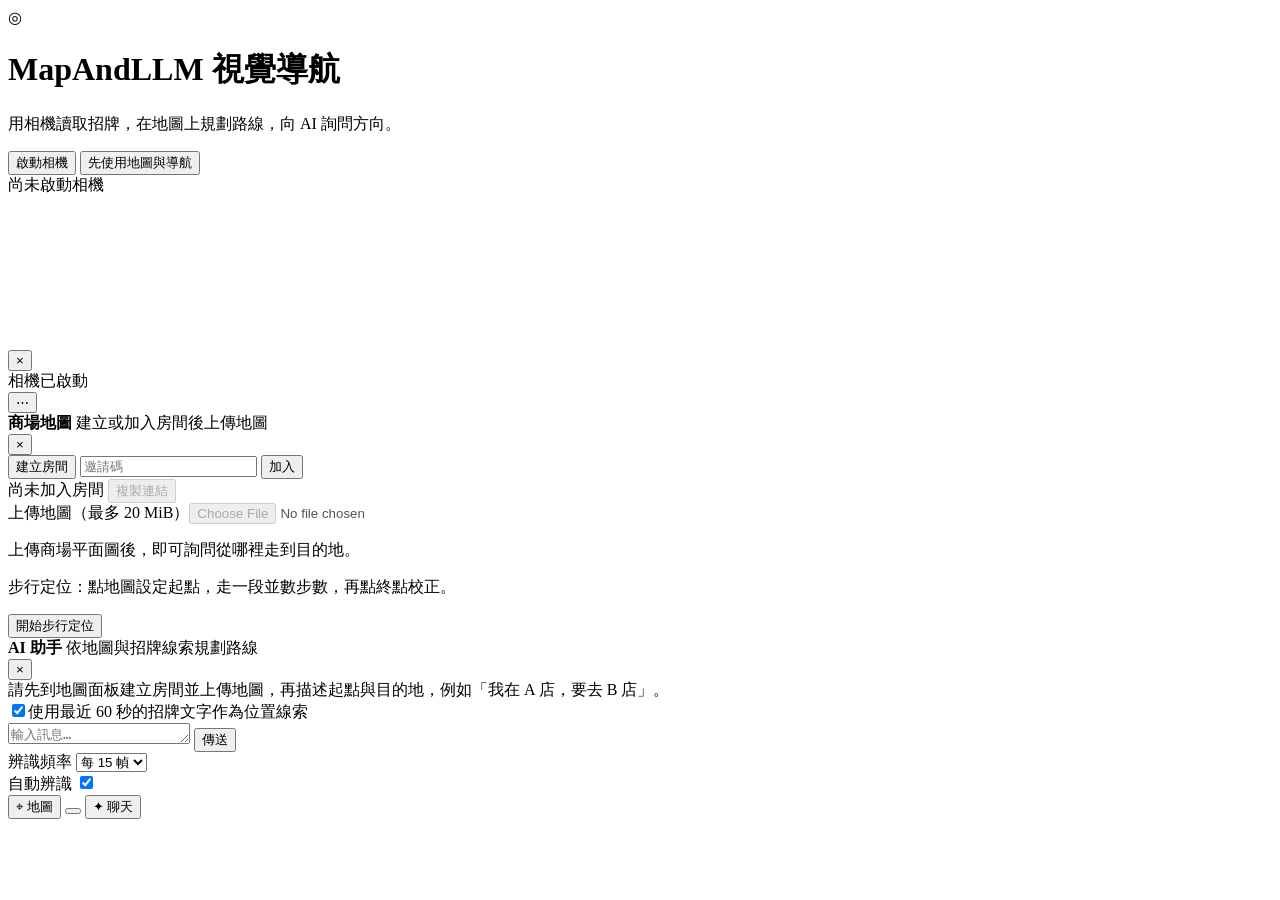
==== app/static/index.html @ c00c3ab4 "Add MapAndLLM Vision v2" ====
<!doctype html>
<html lang="zh-Hant">
<head>
  <meta charset="utf-8">
  <meta name="viewport" content="width=device-width, initial-scale=1, viewport-fit=cover">
  <meta name="apple-mobile-web-app-capable" content="yes">
  <meta name="apple-mobile-web-app-status-bar-style" content="black-translucent">
  <meta name="theme-color" content="#000000">
  <title>MapAndLLM 視覺導航</title>
  <link rel="stylesheet" href="/static/style.css">
</head>
<body>
  <!-- 相機授權前：只顯示簡潔的啟動畫面 -->
  <main id="launchScreen" class="launch-screen">
    <div class="launch-card">
      <div class="launch-mark" aria-hidden="true">◎</div>
      <h1>MapAndLLM 視覺導航</h1>
      <p>用相機讀取招牌，在地圖上規劃路線，向 AI 詢問方向。</p>
      <button id="startButton" class="primary-button" type="button">啟動相機</button>
      <button id="navigationOnlyButton" class="glass-button secondary-button" type="button">先使用地圖與導航</button>
      <div id="launchStatus" class="launch-status" aria-live="polite">尚未啟動相機</div>
    </div>
  </main>

  <!-- 相機授權成功後才顯示 -->
  <main id="cameraApp" class="camera-app" aria-hidden="true">
    <div id="cameraStage" class="camera-stage">
      <video id="cameraVideo" autoplay muted playsinline></video>
      <canvas id="overlayCanvas" aria-hidden="true"></canvas>

      <div class="camera-shade camera-shade-top" aria-hidden="true"></div>
      <div class="camera-shade camera-shade-bottom" aria-hidden="true"></div>

      <!-- 頂部控制 -->
      <div class="top-ui">
        <button id="stopButton" class="glass-button icon-button" type="button" aria-label="停止相機">×</button>

        <div id="statusPill" class="status-pill" aria-live="polite">
          <span id="statusDot" class="status-dot"></span>
          <span id="status">相機已啟動</span>
        </div>

        <button id="settingsButton" class="glass-button icon-button" type="button" aria-label="辨識設定">⋯</button>
      </div>

      <!-- 最近辨識到的文字，保持低干擾 -->
      <div id="recognitionToast" class="recognition-toast" hidden>
        <span id="recognitionText"></span>
      </div>

      <!-- 地圖面板 -->
      <section id="mapPanel" class="floating-panel map-panel" aria-hidden="true">
        <header class="panel-header">
          <div>
            <strong>商場地圖</strong>
            <span id="mapStatus" role="status">建立或加入房間後上傳地圖</span>
          </div>
          <button class="panel-close" type="button" data-close-panel="mapPanel" aria-label="收起地圖">×</button>
        </header>
        <div class="room-controls">
          <div class="room-actions">
            <button id="createRoomButton" class="glass-button" type="button">建立房間</button>
            <input id="inviteCode" aria-label="房間邀請碼" placeholder="邀請碼" maxlength="40">
            <button id="joinRoomButton" class="glass-button" type="button">加入</button>
          </div>
          <div class="room-actions">
            <span id="roomCode">尚未加入房間</span>
            <button id="copyRoomButton" class="glass-button" type="button" disabled>複製連結</button>
          </div>
          <label class="map-upload">上傳地圖（最多 20 MiB）<input id="mapInput" type="file" accept="image/*" disabled></label>
        </div>
        <div class="map-viewport">
          <p id="mapEmpty">上傳商場平面圖後，即可詢問從哪裡走到目的地。</p>
          <div id="map-wrapper" hidden>
            <img id="map-image" alt="上傳的商場地圖">
            <svg id="path-svg" aria-label="導航路線"></svg>
          </div>
        </div>
        <div class="map-footer">
          <p>步行定位：點地圖設定起點，走一段並數步數，再點終點校正。</p>
          <button id="start-tracking-btn" class="glass-button hidden" type="button">開始步行定位</button>
          <span id="heading-display"></span>
        </div>
      </section>

      <!-- 聊天面板 -->
      <section id="chatPanel" class="floating-panel chat-panel" aria-hidden="true">
        <header class="panel-header">
          <div>
            <strong>AI 助手</strong>
            <span>依地圖與招牌線索規劃路線</span>
          </div>
          <button class="panel-close" type="button" data-close-panel="chatPanel" aria-label="收起聊天">×</button>
        </header>

        <div id="chatMessages" class="chat-messages" aria-live="polite">
          <div class="chat-message assistant">
            <div class="chat-bubble">請先到地圖面板建立房間並上傳地圖，再描述起點與目的地，例如「我在 A 店，要去 B 店」。</div>
          </div>
        </div>

        <label class="ocr-context"><input id="useOcrContext" type="checkbox" checked>使用最近 60 秒的招牌文字作為位置線索</label>
        <div class="chat-composer">
          <textarea id="chatInput" rows="1" placeholder="輸入訊息…" aria-label="聊天訊息"></textarea>
          <button id="chatSendButton" class="send-button" type="button">傳送</button>
        </div>
      </section>

      <!-- 設定面板，保留原本每 N 幀辨識的能力 -->
      <section id="settingsPanel" class="settings-panel" aria-hidden="true">
        <div class="settings-row">
          <label for="frameInterval">辨識頻率</label>
          <select id="frameInterval">
            <option value="10">每 10 幀</option>
            <option value="15" selected>每 15 幀</option>
            <option value="30">每 30 幀</option>
            <option value="60">每 60 幀</option>
          </select>
        </div>
        <label class="switch-row" for="autoRecognize">
          <span>自動辨識</span>
          <input id="autoRecognize" type="checkbox" checked>
        </label>
      </section>

      <!-- 底部主要操作 -->
      <nav class="bottom-ui" aria-label="相機工具">
        <button id="mapButton" class="glass-button tool-button" type="button" aria-expanded="false" aria-controls="mapPanel">
          <span class="tool-icon" aria-hidden="true">⌖</span>
          <span>地圖</span>
        </button>

        <button id="captureButton" class="capture-button" type="button" aria-label="立即辨識">
          <span></span>
        </button>

        <button id="chatButton" class="glass-button tool-button" type="button" aria-expanded="false" aria-controls="chatPanel">
          <span class="tool-icon" aria-hidden="true">✦</span>
          <span>聊天</span>
        </button>
      </nav>
    </div>

    <!-- 用來擷取相機 frame，不顯示 -->
    <canvas id="captureCanvas" hidden></canvas>
  </main>

  <script src="/static/app.js"></script>
  <script src="/static/navigation.js"></script>
  <script src="/static/pdr_engine.js"></script>
</body>
</html>
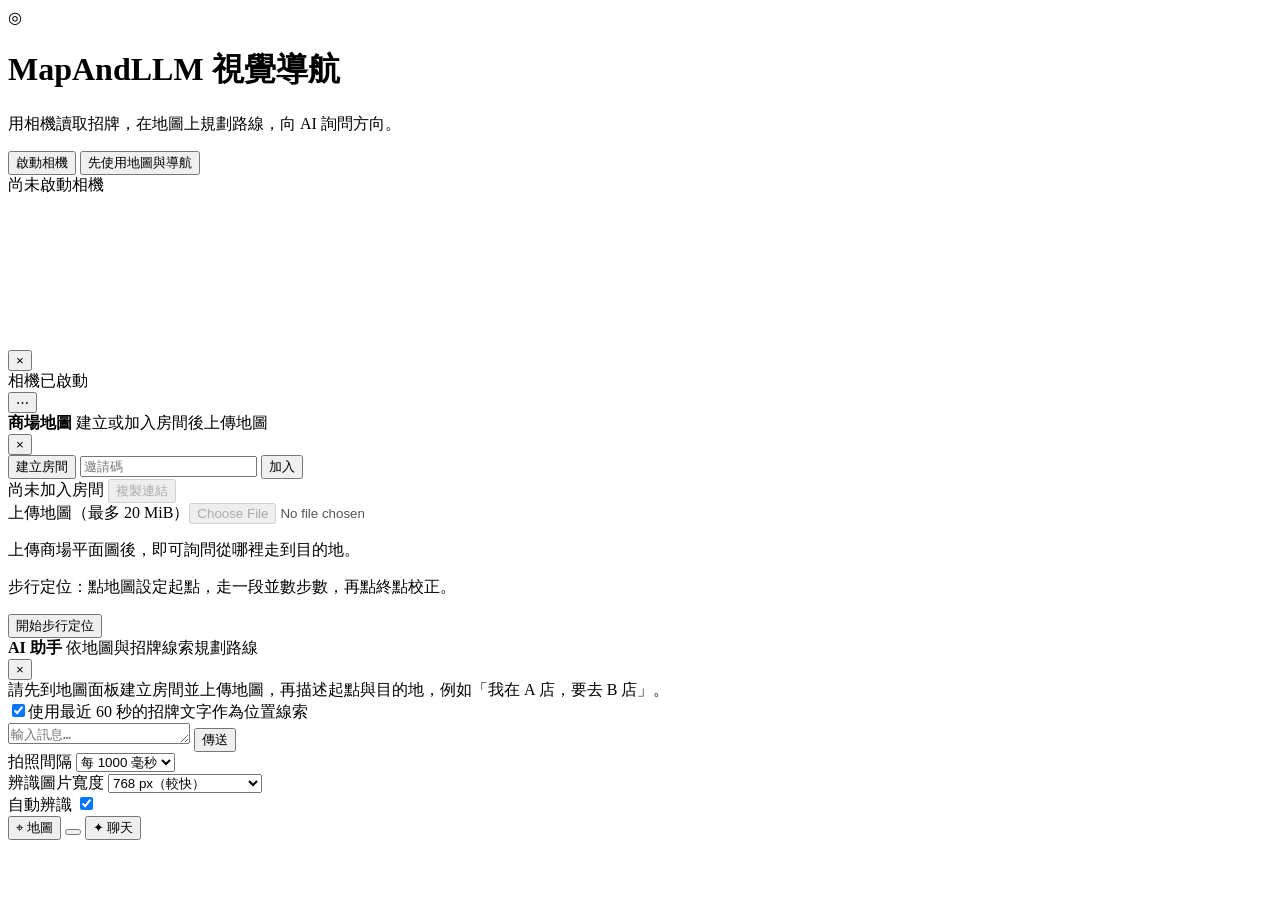
==== commit b81e06a2: "模型預熱、相機位置推定" ====
--- a/app/static/index.html
+++ b/app/static/index.html
@@ -106,15 +106,22 @@
         </div>
       </section>
 
-      <!-- 設定面板，保留原本每 N 幀辨識的能力 -->
+      <!-- 設定面板：以時間間隔控制自動辨識 -->
       <section id="settingsPanel" class="settings-panel" aria-hidden="true">
         <div class="settings-row">
-          <label for="frameInterval">辨識頻率</label>
+          <label for="frameInterval">拍照間隔</label>
           <select id="frameInterval">
-            <option value="10">每 10 幀</option>
-            <option value="15" selected>每 15 幀</option>
-            <option value="30">每 30 幀</option>
-            <option value="60">每 60 幀</option>
+            <option value="500">每 500 毫秒</option>
+            <option value="1000" selected>每 1000 毫秒</option>
+            <option value="2000">每 2000 毫秒</option>
+            <option value="5000">每 5000 毫秒</option>
+          </select>
+        </div>
+        <div class="settings-row">
+          <label for="captureWidth">辨識圖片寬度</label>
+          <select id="captureWidth">
+            <option value="768" selected>768 px（較快）</option>
+            <option value="960">960 px（小字較清楚）</option>
           </select>
         </div>
         <label class="switch-row" for="autoRecognize">
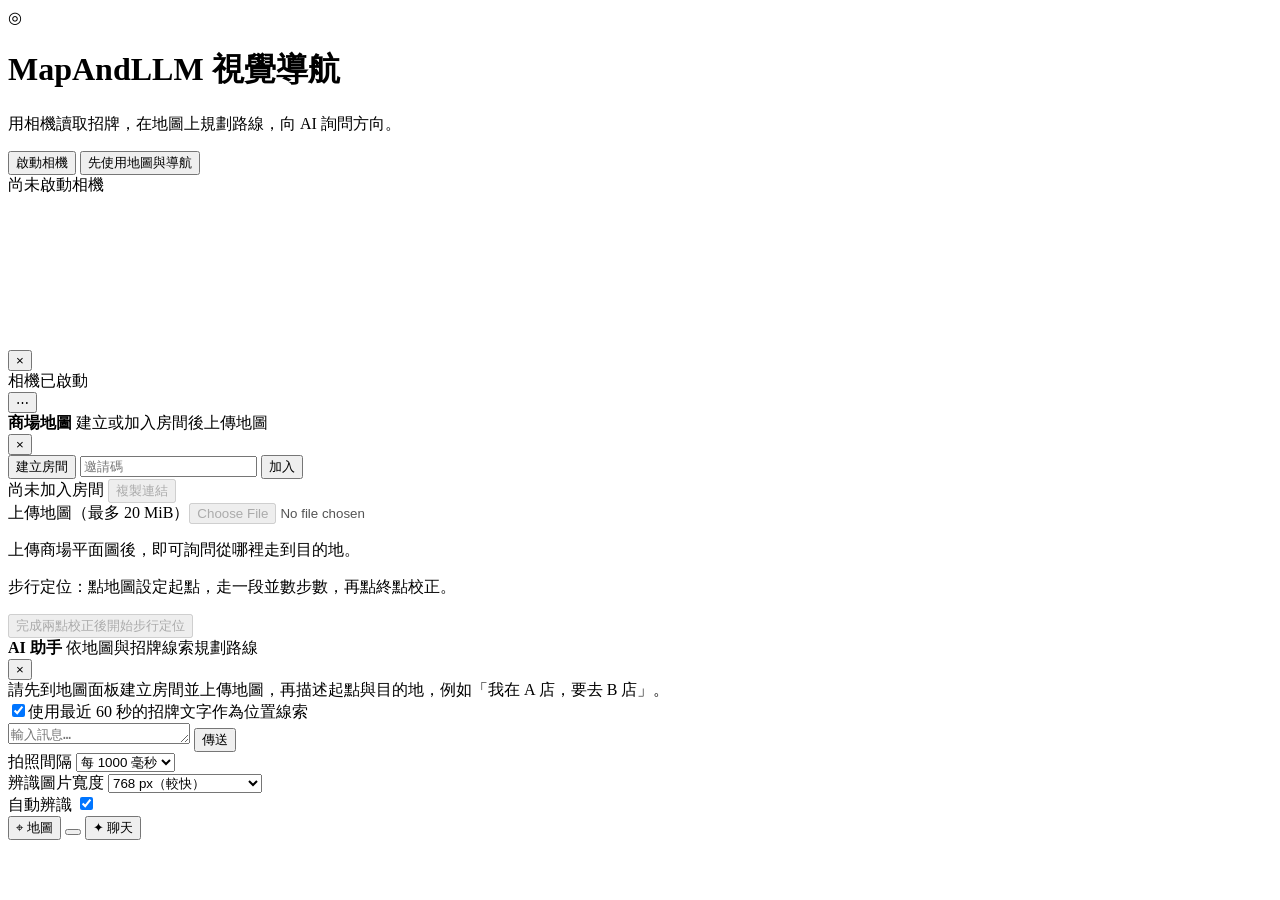
==== commit 6b25317c: "一些修復" ====
--- a/app/static/index.html
+++ b/app/static/index.html
@@ -77,8 +77,12 @@
           </div>
         </div>
         <div class="map-footer">
+          <div id="navigation-guidance" class="navigation-guidance" hidden aria-live="polite">
+            <strong id="navigation-step-count"></strong>
+            <span id="navigation-step-text"></span>
+          </div>
           <p>步行定位：點地圖設定起點，走一段並數步數，再點終點校正。</p>
-          <button id="start-tracking-btn" class="glass-button hidden" type="button">開始步行定位</button>
+          <button id="start-tracking-btn" class="glass-button" type="button" disabled>完成兩點校正後開始步行定位</button>
           <span id="heading-display"></span>
         </div>
       </section>
